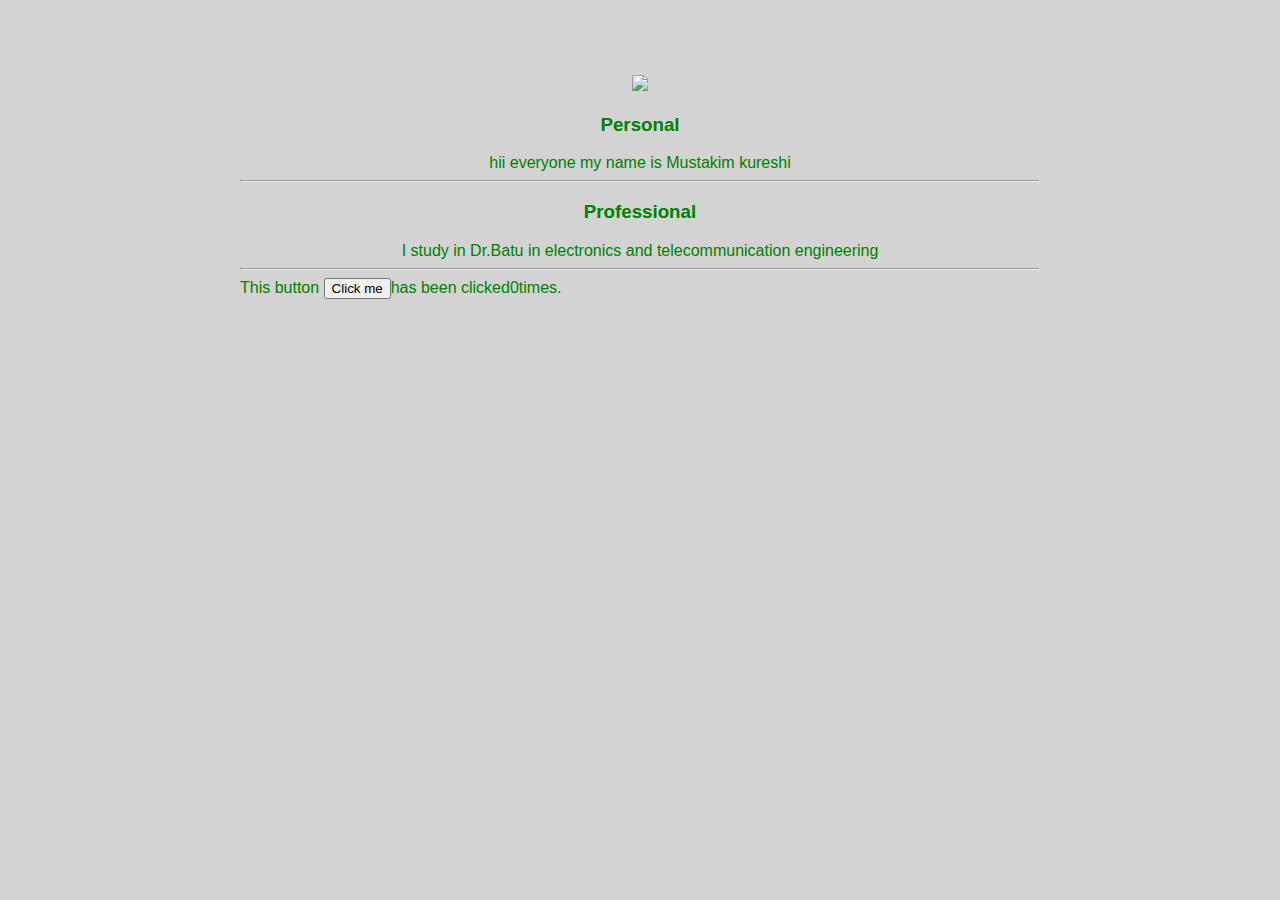
==== ui/index.html @ 15907b37 "[imad-console] Updates ui/index.html" ====
<!doctype html>
<html>
    <head>
        <link href="/ui/style.css" rel="stylesheet"/>
    </head>
    <body>
        <div class="container">
          <div class="center">
            <img id='madi' src="https://lh3.googleusercontent.com/-xq8EONpwnsQ/AAAAAAAAAAI/AAAAAAAACys/jl5QGx2P_dk/s60-p-rw-no/photo.jpg" class="img-medium"/>
    
          <br>
           <h3>Personal</h3>
        <div>
            hii everyone my name is Mustakim kureshi
        </div>
           <hr>
                     <h3>Professional</h3>
           <div>
            I study in Dr.Batu in electronics and telecommunication engineering
           </div>
          <hr>
        </div>
        <div class="footer">
          This button <button id="counter">Click me</button>has been clicked<span id="count">0</span>times.
          </div>
      </div>
        <script type="text/javascript" src="/ui/main.js">
        </script>
    </body>
</html>
---- ui/style.css ----
body {
    font-family: sans-serif;
    background-color: lightgrey;
    margin-top: 75px;
}

.center {
    text-align: center;
}

.text-big {
    font-size: 300%;
}

.bold {
    font-weight: bold;
}

.img-medium {
    height: 200px;
}
 .container 
 {
                max-width : 800px;
                margin: 0 auto;
                color: green;
                font-family: sans-serif;
 }
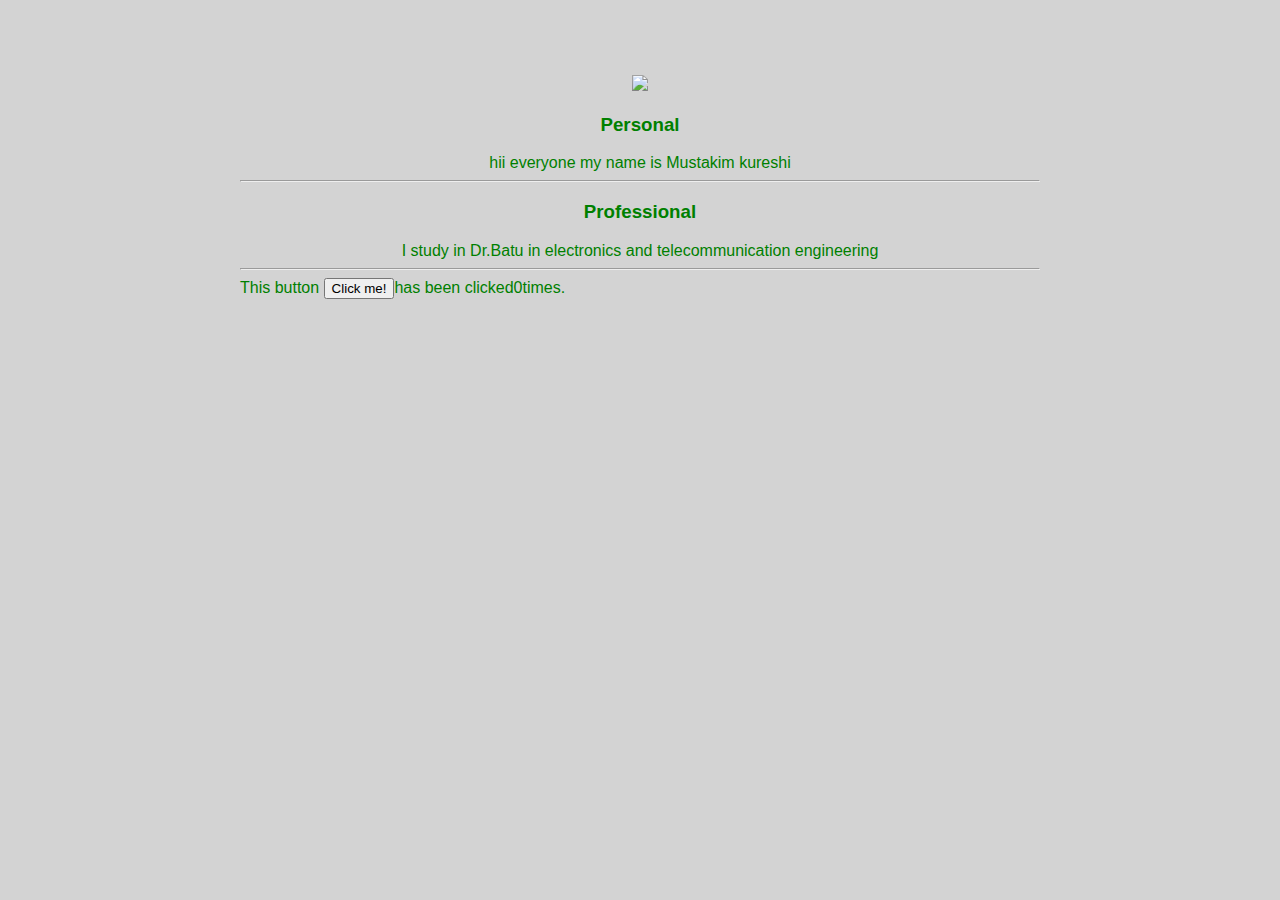
==== commit d8aced81: "[imad-console] Updates ui/index.html" ====
--- a/ui/index.html
+++ b/ui/index.html
@@ -21,7 +21,7 @@
           <hr>
         </div>
         <div class="footer">
-          This button <button id="counter">Click me</button>has been clicked<span id="count">0</span>times.
+          This button <button id="counter">Click me!</button>has been clicked<span id="count">0</span>times.
           </div>
       </div>
         <script type="text/javascript" src="/ui/main.js">
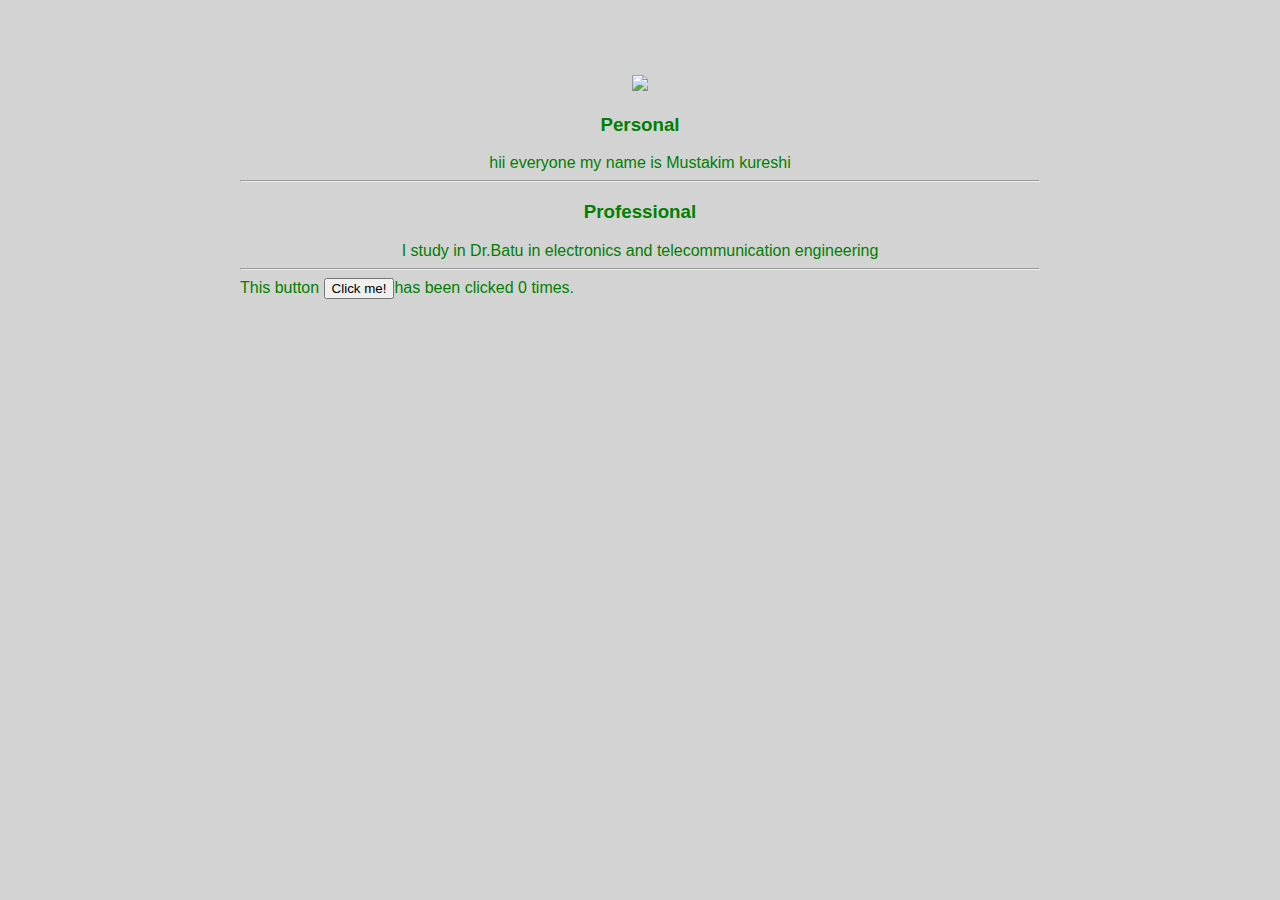
==== commit 28c8af5b: "[imad-console] Updates ui/index.html" ====
--- a/ui/index.html
+++ b/ui/index.html
@@ -21,7 +21,7 @@
           <hr>
         </div>
         <div class="footer">
-          This button <button id="counter">Click me!</button>has been clicked<span id="count">0</span>times.
+          This button <button id="counter">Click me!</button>has been clicked <span id="count"> 0 </span>times.
           </div>
       </div>
         <script type="text/javascript" src="/ui/main.js">
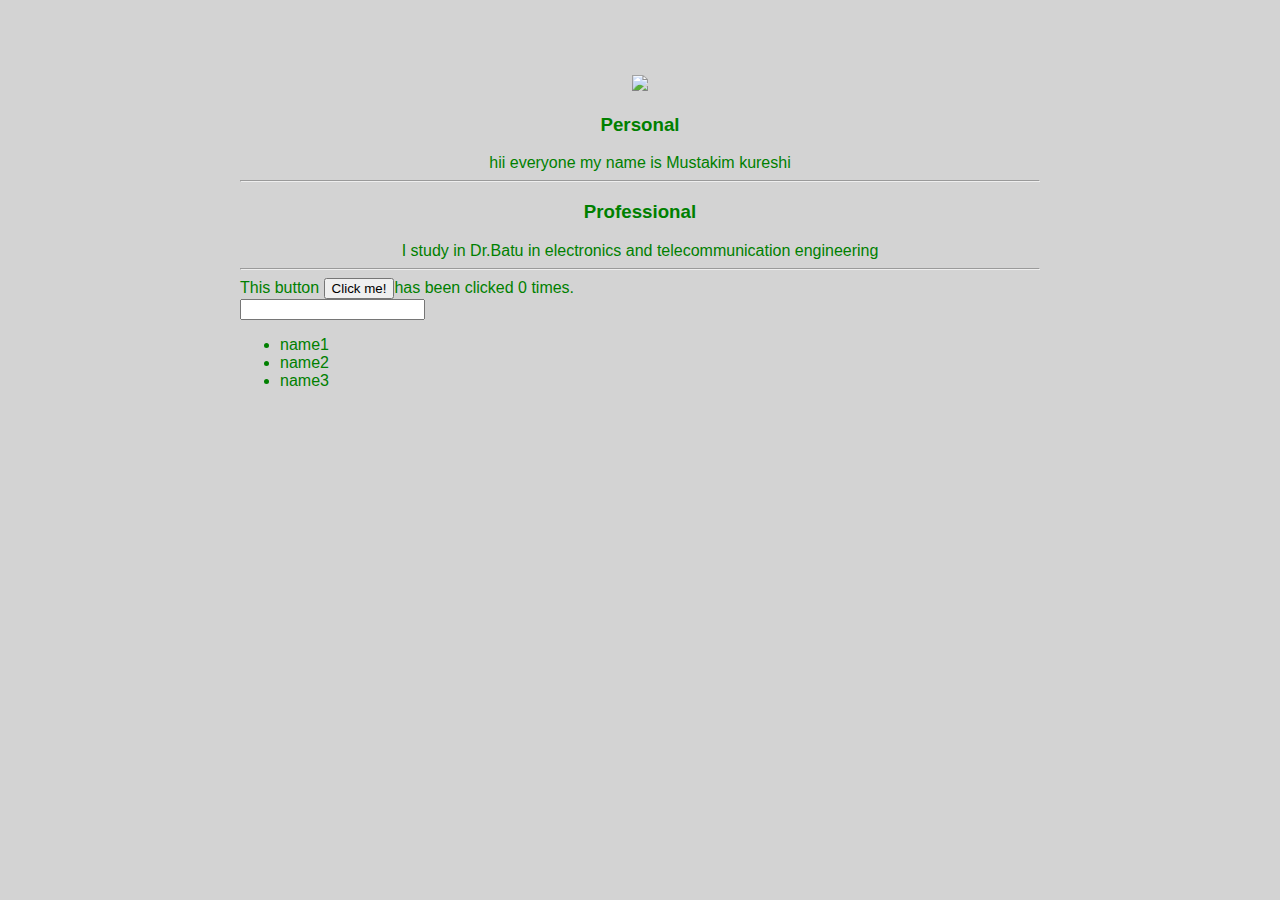
==== commit c0adcfce: "[imad-console] Updates ui/index.html" ====
--- a/ui/index.html
+++ b/ui/index.html
@@ -22,6 +22,15 @@
         </div>
         <div class="footer">
           This button <button id="counter">Click me!</button>has been clicked <span id="count"> 0 </span>times.
+          <br>
+          <input type="Text" id="name" paceholder="name"></input>
+          <in[ut type="submit" value="submit"</input>
+              <ul>
+                  <li>name1</li>
+                  <li>name2</li>
+                  <li>name3</li>
+              </ul>
+          </in>
           </div>
       </div>
         <script type="text/javascript" src="/ui/main.js">
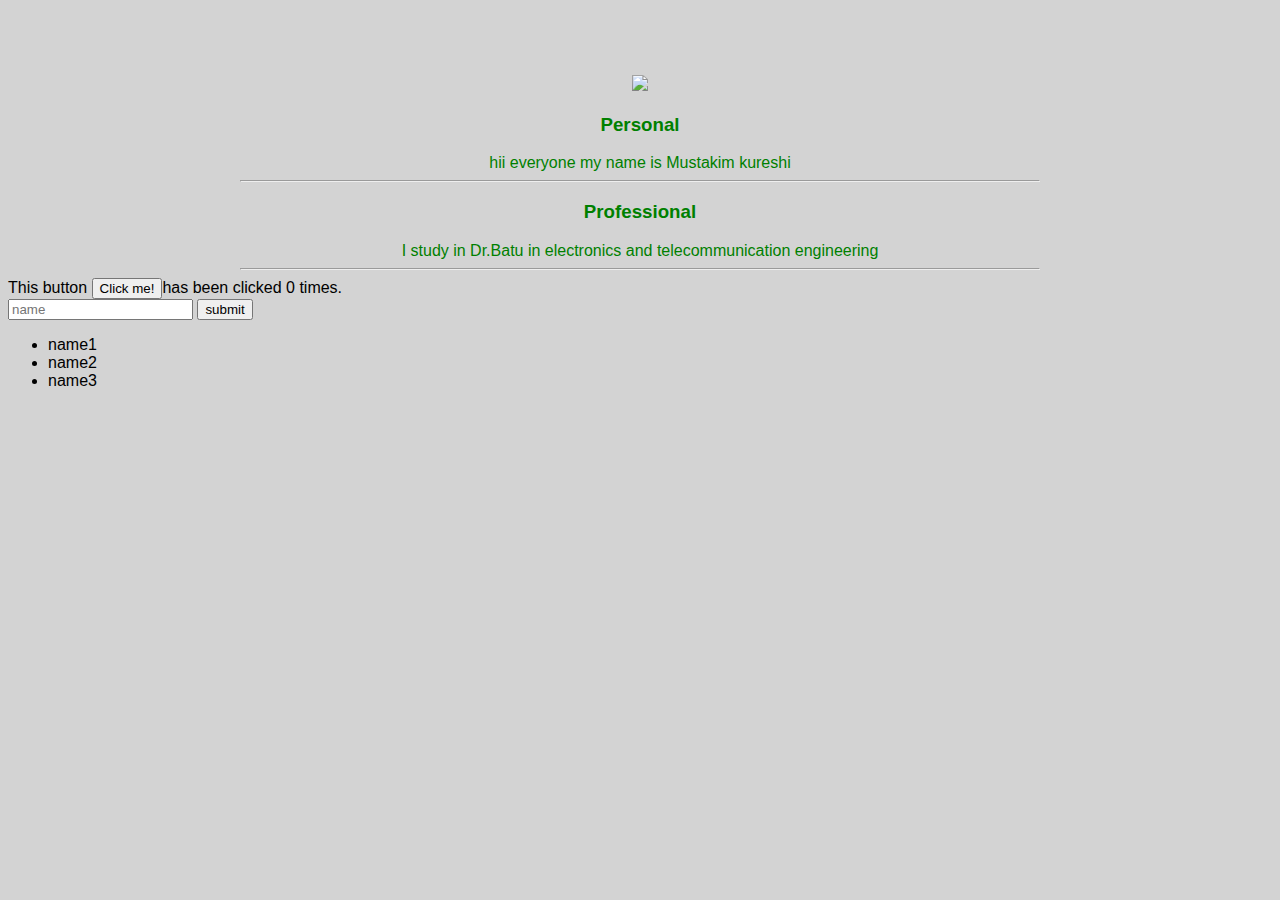
==== commit b1c3e4d2: "[imad-console] Updates ui/index.html" ====
--- a/ui/index.html
+++ b/ui/index.html
@@ -5,34 +5,33 @@
     </head>
     <body>
         <div class="container">
-          <div class="center">
-            <img id='madi' src="https://lh3.googleusercontent.com/-xq8EONpwnsQ/AAAAAAAAAAI/AAAAAAAACys/jl5QGx2P_dk/s60-p-rw-no/photo.jpg" class="img-medium"/>
+             <div class="center">
+                   <img id='madi' src="https://lh3.googleusercontent.com/-xq8EONpwnsQ/AAAAAAAAAAI/AAAAAAAACys/jl5QGx2P_dk/s60-p-rw-no/photo.jpg" class="img-medium"/>
     
-          <br>
-           <h3>Personal</h3>
-        <div>
-            hii everyone my name is Mustakim kureshi
-        </div>
-           <hr>
-                     <h3>Professional</h3>
-           <div>
-            I study in Dr.Batu in electronics and telecommunication engineering
-           </div>
-          <hr>
+                    <br>
+                             <h3>Personal</h3>
+                        <div>
+                                     hii everyone my name is Mustakim kureshi
+                         </div>
+                                  <hr>
+                                      <h3>Professional</h3>
+                                 <div>
+                                           I study in Dr.Batu in electronics and telecommunication engineering
+                                 </div>
+                                          <hr>
+              </div>
         </div>
         <div class="footer">
           This button <button id="counter">Click me!</button>has been clicked <span id="count"> 0 </span>times.
-          <br>
-          <input type="Text" id="name" paceholder="name"></input>
-          <in[ut type="submit" value="submit"</input>
+          <br/>
+          <input type="Text" id="name" placeholder="name"></input>
+          <input type="submit" value="submit"></input>
               <ul>
                   <li>name1</li>
                   <li>name2</li>
                   <li>name3</li>
               </ul>
-          </in>
-          </div>
-      </div>
+         </div>
         <script type="text/javascript" src="/ui/main.js">
         </script>
     </body>
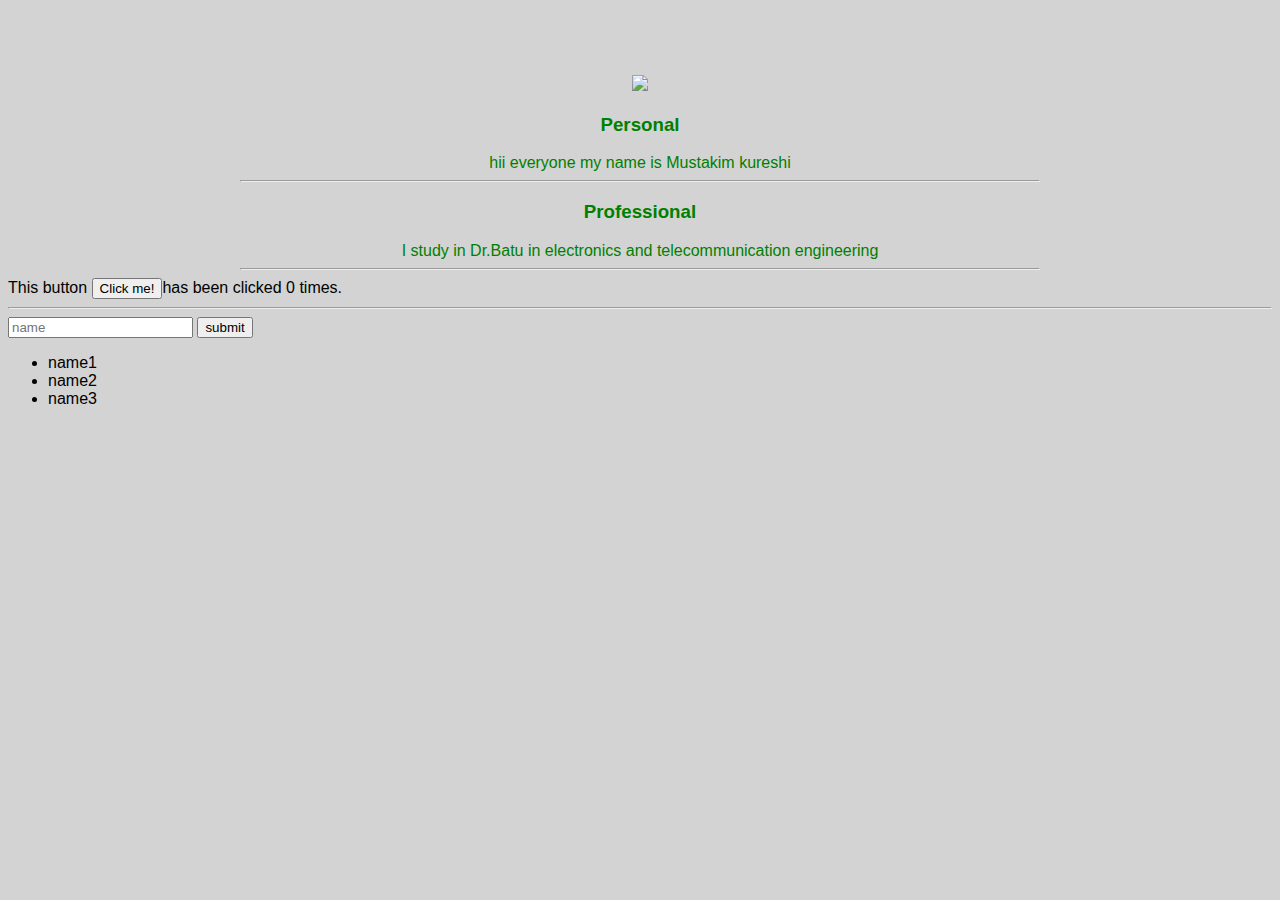
==== commit 3c51d8d9: "[imad-console] Updates ui/index.html" ====
--- a/ui/index.html
+++ b/ui/index.html
@@ -23,8 +23,8 @@
         </div>
         <div class="footer">
           This button <button id="counter">Click me!</button>has been clicked <span id="count"> 0 </span>times.
-          <br/>
-          <input type="Text" id="name" placeholder="name"></input>
+          <hr>
+          <input type="text" id="name" placeholder="name"></input>
           <input type="submit" value="submit"></input>
               <ul>
                   <li>name1</li>
